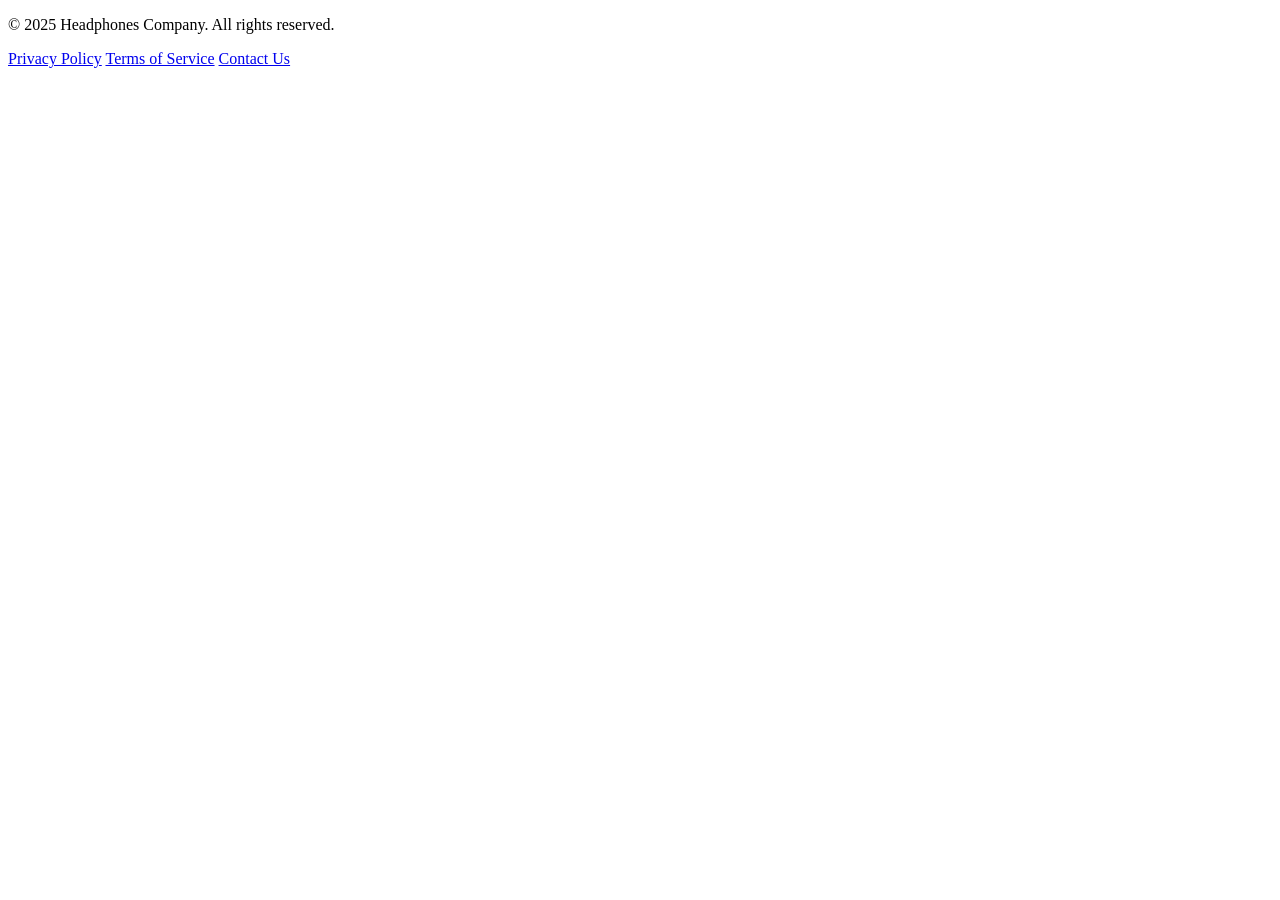
==== headphones/4-index.html @ bb6ce168 "Update 4-index.html" ====
<!DOCTYPE html>
<html lang="en">
    <head>
        <meta charset="UTF-8">
        <meta name="viewport" content="width=device-width, initial-scale=1.0">
        <title>Headphones Company</title>
    </head>
    <body>
        <!-- Footer Section -->
        <footer class="footer">
            <div class="footer-content">
                <p>&copy; 2025 Headphones Company. All rights reserved.</p>
                <div class="footer-links">
                    <a href="privacy-policy.html">Privacy Policy</a>
                    <a href="terms-of-service.html">Terms of Service</a>
                    <a href="contact-us.html">Contact Us</a>
                </div>
            </div>
        </footer>
    </body>
</html>
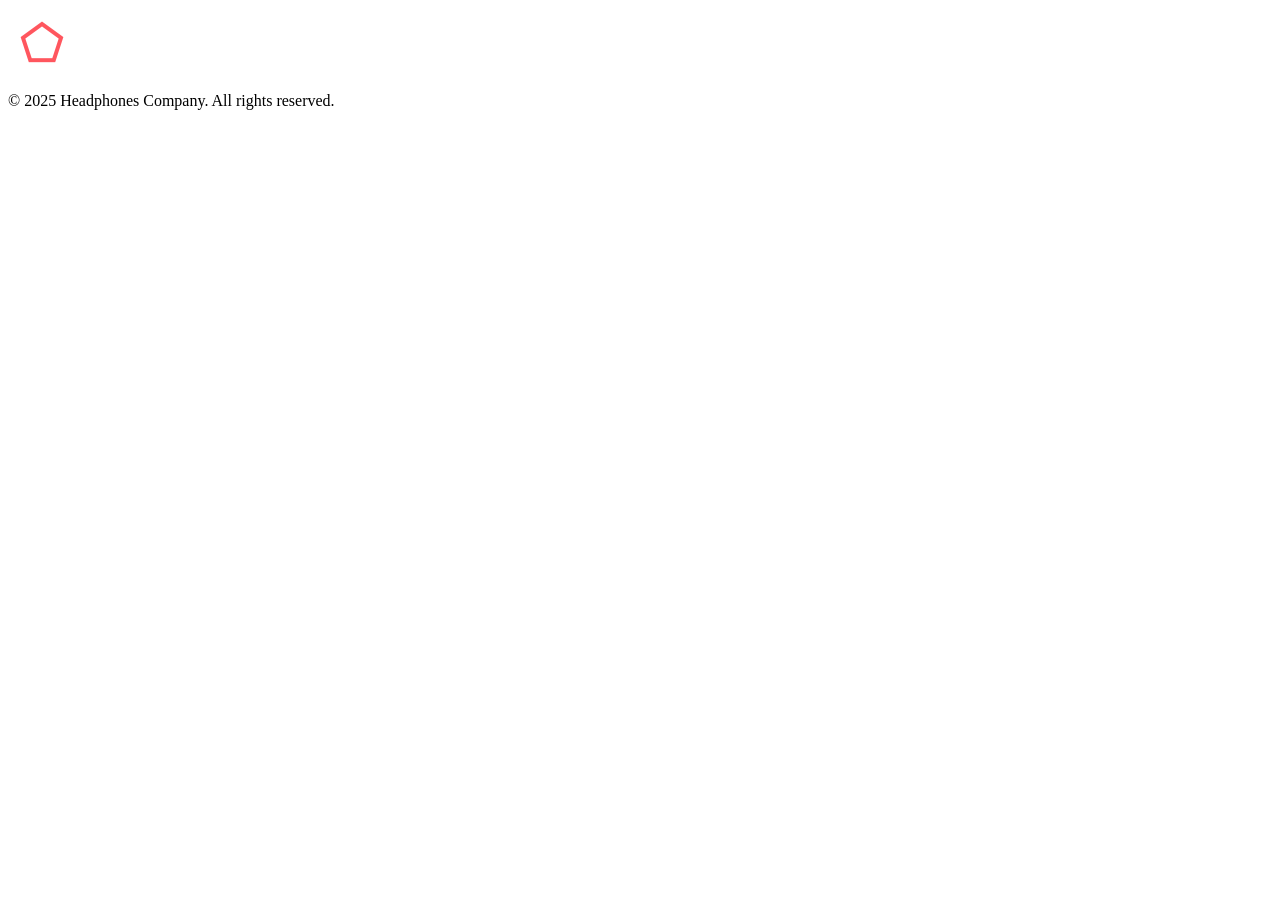
==== commit 3e2d2b0e: "Update 4-index.html" ====
--- a/headphones/4-index.html
+++ b/headphones/4-index.html
@@ -9,12 +9,8 @@
         <!-- Footer Section -->
         <footer class="footer">
             <div class="footer-content">
+                <img src="./images/logo_headphones.png" alt="headphones logo">
                 <p>&copy; 2025 Headphones Company. All rights reserved.</p>
-                <div class="footer-links">
-                    <a href="privacy-policy.html">Privacy Policy</a>
-                    <a href="terms-of-service.html">Terms of Service</a>
-                    <a href="contact-us.html">Contact Us</a>
-                </div>
             </div>
         </footer>
     </body>
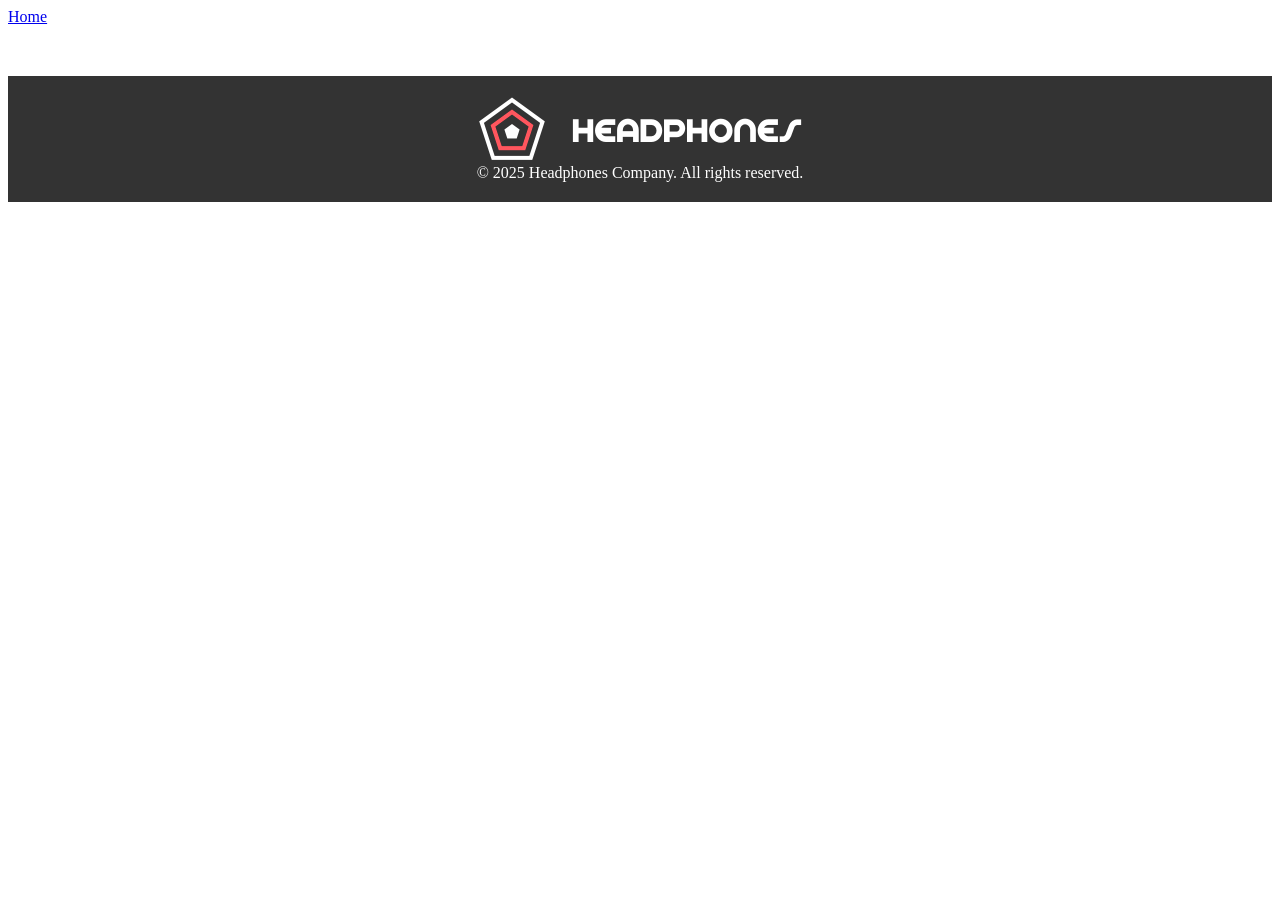
==== commit a5249d4f: "Update 4-index.html" ====
--- a/headphones/4-index.html
+++ b/headphones/4-index.html
@@ -4,8 +4,12 @@
         <meta charset="UTF-8">
         <meta name="viewport" content="width=device-width, initial-scale=1.0">
         <title>Headphones Company</title>
+        <link rel="stylesheet" href="4-styles.css"
     </head>
     <body>
+        <nav>
+            <a href="0-index.html">Home</a>
+        </nav>
         <!-- Footer Section -->
         <footer class="footer">
             <div class="footer-content">
--- a/headphones/4-styles.css
+++ b/headphones/4-styles.css
@@ -0,0 +1,13 @@
+/* Footer Styles */
+.footer {
+    background-color: #333;         /* Dark background color for the footer */
+    color: white;                   /* White text color */
+    text-align: center;             /* Center the text */
+    padding: 20px 0;                /* Padding at the top and bottom */
+    margin-top: 50px;               /* Add some space between the footer and the section above it */
+}
+
+.footer p {
+    font-size: 1rem;                /* Set a font size for the paragraph */
+    margin: 0;                      /* Remove margin around the paragraph */
+}
